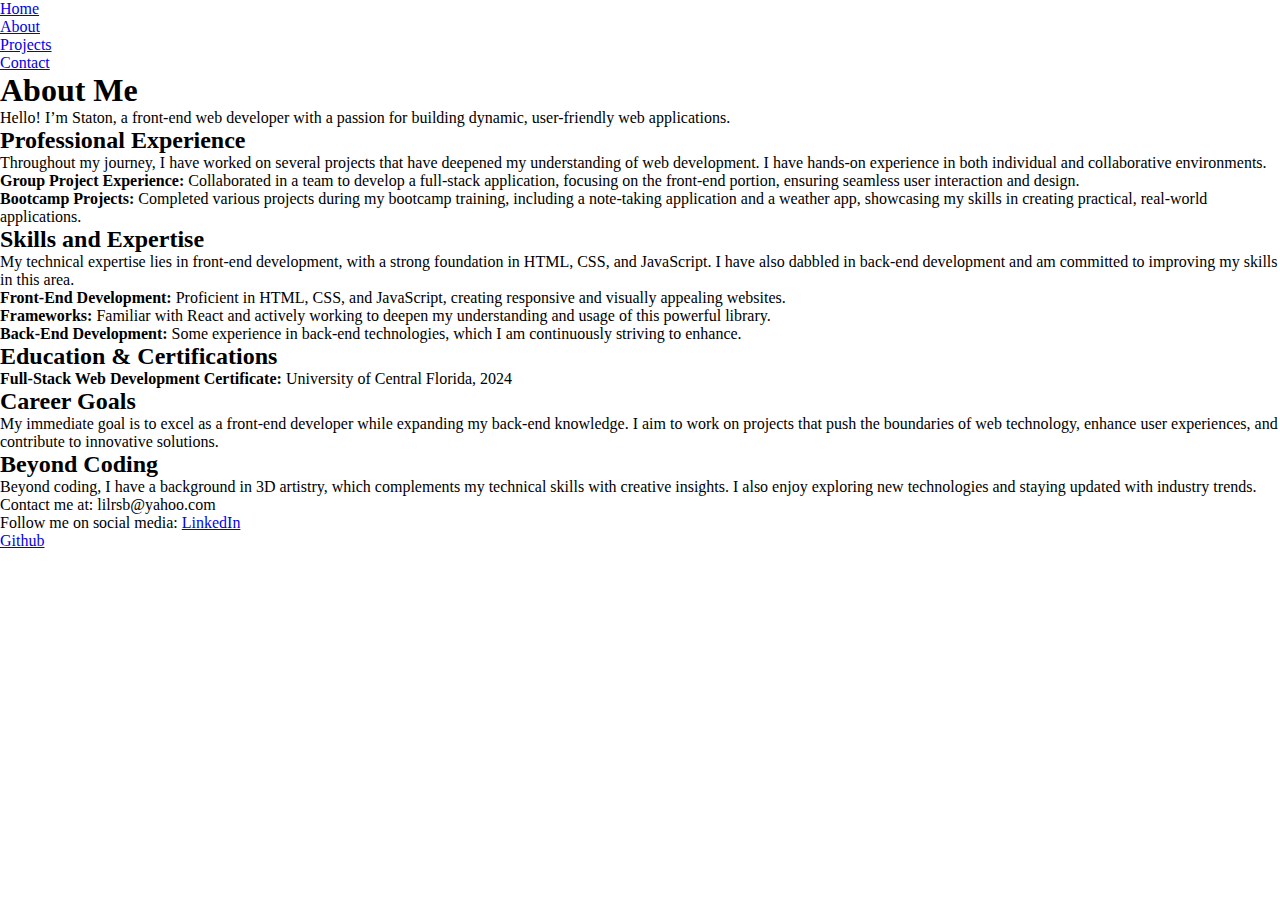
==== pages/about.html @ 55b9671b "update index and about pages" ====
<!DOCTYPE html>
<html lang="en">

<head>
  <meta charset="UTF-8">
  <meta name="viewport" content="width=device-width, initial-scale=1.0">
  <meta name="description" content="Discover more about Staton, a front-end web developer with hands-on experience in group projects, full app development, and a commitment to continuous learning.">
  <link rel="stylesheet" href="../style.css">
  <title>About Staton - Personal Portfolio</title>
</head>

<body>
  <header>
    <nav>
      <ul class="navigation">
        <li><a href="../index.html">Home</a></li>
        <li><a href="./about.html">About</a></li>
        <li><a href="./project.html">Projects</a></li>
        <li><a href="./contact.html">Contact</a></li>
      </ul>
    </nav>
  </header>

  <main>
    <section class="about-intro">
      <h1>About Me</h1>
      <p>Hello! I’m Staton, a front-end web developer with a passion for building dynamic, user-friendly web applications.</p>
    </section>

    <section class="about-details">
      <h2>Professional Experience</h2>
      <p>
        Throughout my journey, I have worked on several projects that have deepened my understanding of web development. I have hands-on experience in both individual and collaborative environments.
      </p>
      <ul>
        <li>
          <strong>Group Project Experience:</strong> Collaborated in a team to develop a full-stack application, focusing on the front-end portion, ensuring seamless user interaction and design.
        </li>
        <li>
          <strong>Bootcamp Projects:</strong> Completed various projects during my bootcamp training, including a note-taking application and a weather app, showcasing my skills in creating practical, real-world applications.
        </li>
      </ul>
    </section>

    <section class="skills">
      <h2>Skills and Expertise</h2>
      <p>
        My technical expertise lies in front-end development, with a strong foundation in HTML, CSS, and JavaScript. I have also dabbled in back-end development and am committed to improving my skills in this area.
      </p>
      <ul>
        <li><strong>Front-End Development:</strong> Proficient in HTML, CSS, and JavaScript, creating responsive and visually appealing websites.</li>
        <li><strong>Frameworks:</strong> Familiar with React and actively working to deepen my understanding and usage of this powerful library.</li>
        <li><strong>Back-End Development:</strong> Some experience in back-end technologies, which I am continuously striving to enhance.</li>
      </ul>
    </section>

    <section class="education-certifications">
      <h2>Education & Certifications</h2>
      <p>
        <strong>Full-Stack Web Development Certificate:</strong> University of Central Florida, 2024
      </p>
    </section>

    <section class="career-goals">
      <h2>Career Goals</h2>
      <p>
        My immediate goal is to excel as a front-end developer while expanding my back-end knowledge. I aim to work on projects that push the boundaries of web technology, enhance user experiences, and contribute to innovative solutions.
      </p>
    </section>

    <section class="personal-life">
      <h2>Beyond Coding</h2>
      <p>
        Beyond coding, I have a background in 3D artistry, which complements my technical skills with creative insights. I also enjoy exploring new technologies and staying updated with industry trends.
      </p>
    </section>
  </main>

  <footer>
    <p>Contact me at: lilrsb@yahoo.com</p>
    <p>Follow me on social media: <a href="#">LinkedIn</a>
    <p><a href="https://github.com/RBlake089">Github</a></p>
  </footer>
</body>

</html>
---- style.css ----
*{
    margin: 0;
    padding: 0;
    box-sizing: border-box;
}
/* IDs */
/* Classes */
.header {
    display: flex;
}
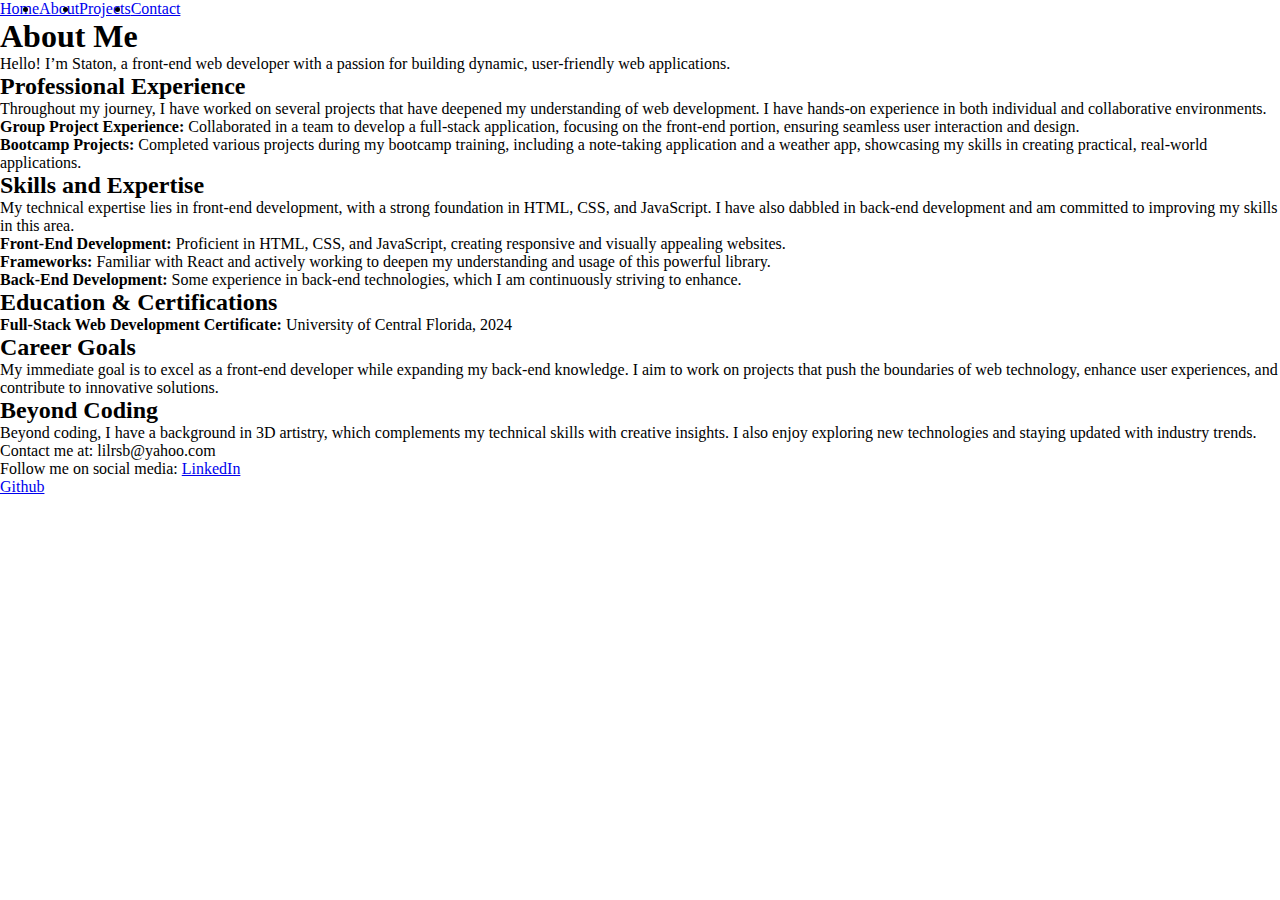
==== commit 678697ea: "updated css and index.html and about.html" ====
--- a/pages/about.html
+++ b/pages/about.html
@@ -5,7 +5,8 @@
   <meta charset="UTF-8">
   <meta name="viewport" content="width=device-width, initial-scale=1.0">
   <meta name="description" content="Discover more about Staton, a front-end web developer with hands-on experience in group projects, full app development, and a commitment to continuous learning.">
-  <link rel="stylesheet" href="../style.css">
+  <link rel="stylesheet" href="../css/style.css">
+  <link rel="stylesheet" href="../css/about.css">
   <title>About Staton - Personal Portfolio</title>
 </head>
 
--- a/css/style.css
+++ b/css/style.css
@@ -0,0 +1,11 @@
+*{
+    margin: 0;
+    padding: 0;
+    box-sizing: border-box;
+}
+/* IDs */
+/* Classes */
+.navigation {
+    display: flex;
+}
+
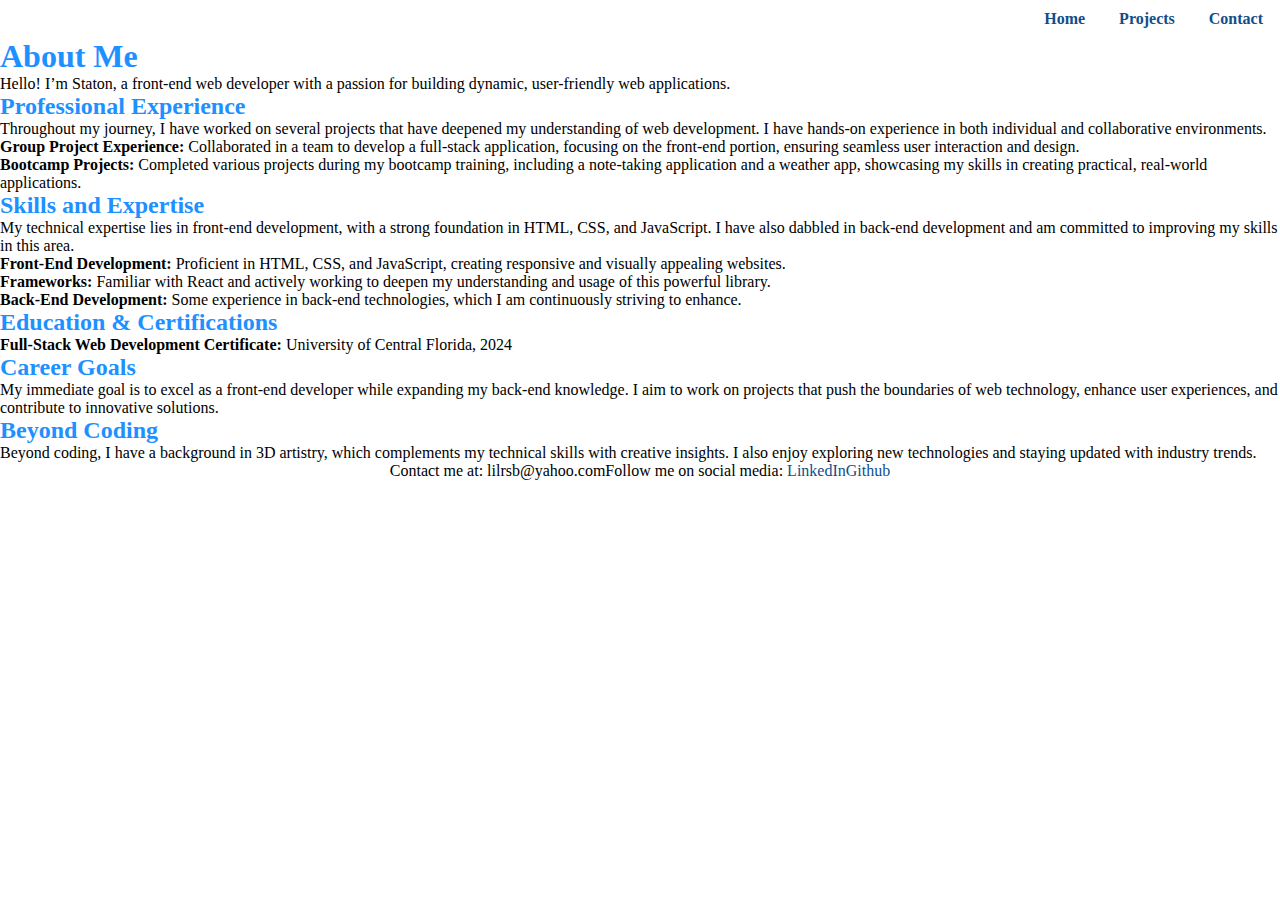
==== commit 12140ae5: "updated css code and html code in all pages mostly the header" ====
--- a/pages/about.html
+++ b/pages/about.html
@@ -12,10 +12,9 @@
 
 <body>
   <header>
-    <nav>
+    <nav class="nav-container">
       <ul class="navigation">
-        <li><a href="../index.html">Home</a></li>
-        <li><a href="./about.html">About</a></li>
+        <li><a href="index.html">Home</a></li>
         <li><a href="./project.html">Projects</a></li>
         <li><a href="./contact.html">Contact</a></li>
       </ul>
--- a/css/style.css
+++ b/css/style.css
@@ -1,11 +1,68 @@
-*{
-    margin: 0;
-    padding: 0;
-    box-sizing: border-box;
+* {
+  margin: 0;
+  padding: 0;
+  box-sizing: border-box;
+  background-color: var(--background-white);
+}
+
+:root {
+  /* light mode */
+  --primary-blue: #1e90ff;
+  --secondary-dark-blue: #104e8b;
+  --accent-light-blue: #add8e6;
+  --background-white: #ffffffd3;
+  --text-black: #000000;
+  --neutral-gray: #a9a9a9;
+
+  /* dark mode */
+  --background-dark: #121212;
+  --text-light: #e0e0e0;
+  --neutral-gray-dark: #303030;
 }
 /* IDs */
-/* Classes */
-.navigation {
-    display: flex;
+
+h2,
+h1 {
+  color: var(--primary-blue);
+}
+a {
+  color: var(--secondary-dark-blue);
+  /* removes the line under the links */
+  text-decoration: none;
+}
+footer {
+  display: flex;
+  /* center items */
+  justify-content: center;
+}
+/* Styling for the navigation container */
+.nav-container {
+  padding: 10px 0;
 }
 
+/* Styling for the navigation list */
+.navigation {
+  display: flex;
+  justify-content: flex-end;
+  list-style: none;
+}
+
+/* Styling for the navigation links */
+.navigation li {
+  margin: 0 2px; /* Add space between the links */
+}
+
+.navigation a {
+  text-decoration: none;
+
+  font-size: 16px;
+  font-weight: 600;
+  padding: 8px 15px;
+  transition: background-color 0.3s; /* Smooth transition on hover */
+}
+
+/* Hover effect for links */
+.navigation a:hover {
+  background-color: #555; /* Slightly lighter shade on hover */
+  border-radius: 4px;
+}
